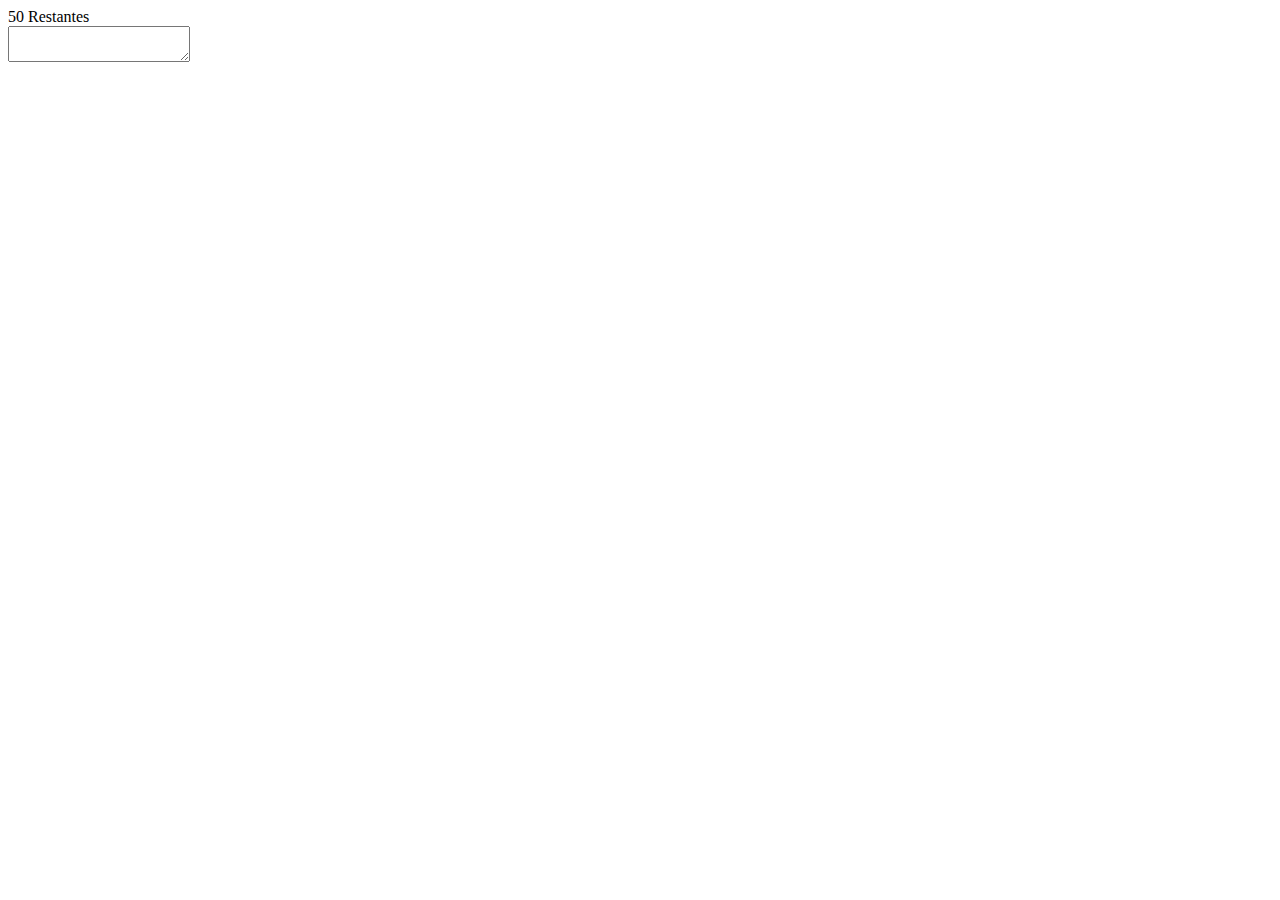
==== teste.html @ b6a241c9 "versao 0.0.2" ====
<!DOCTYPE html>
<html>
  <head>
    <meta charset="utf-8">
    <meta name="viewport" content="width=device-width">
    <title>TWITTER</title>
    <link href="style.css" rel="stylesheet" type="text/css" />
  </head>
    <body>
        <span id="cont">50</span> Restantes <br>
        <textarea onkeyup="limite_textarea(this.value)" id="texto"></textarea>

      <script src="teste.js"></script>
    </body>
</html>
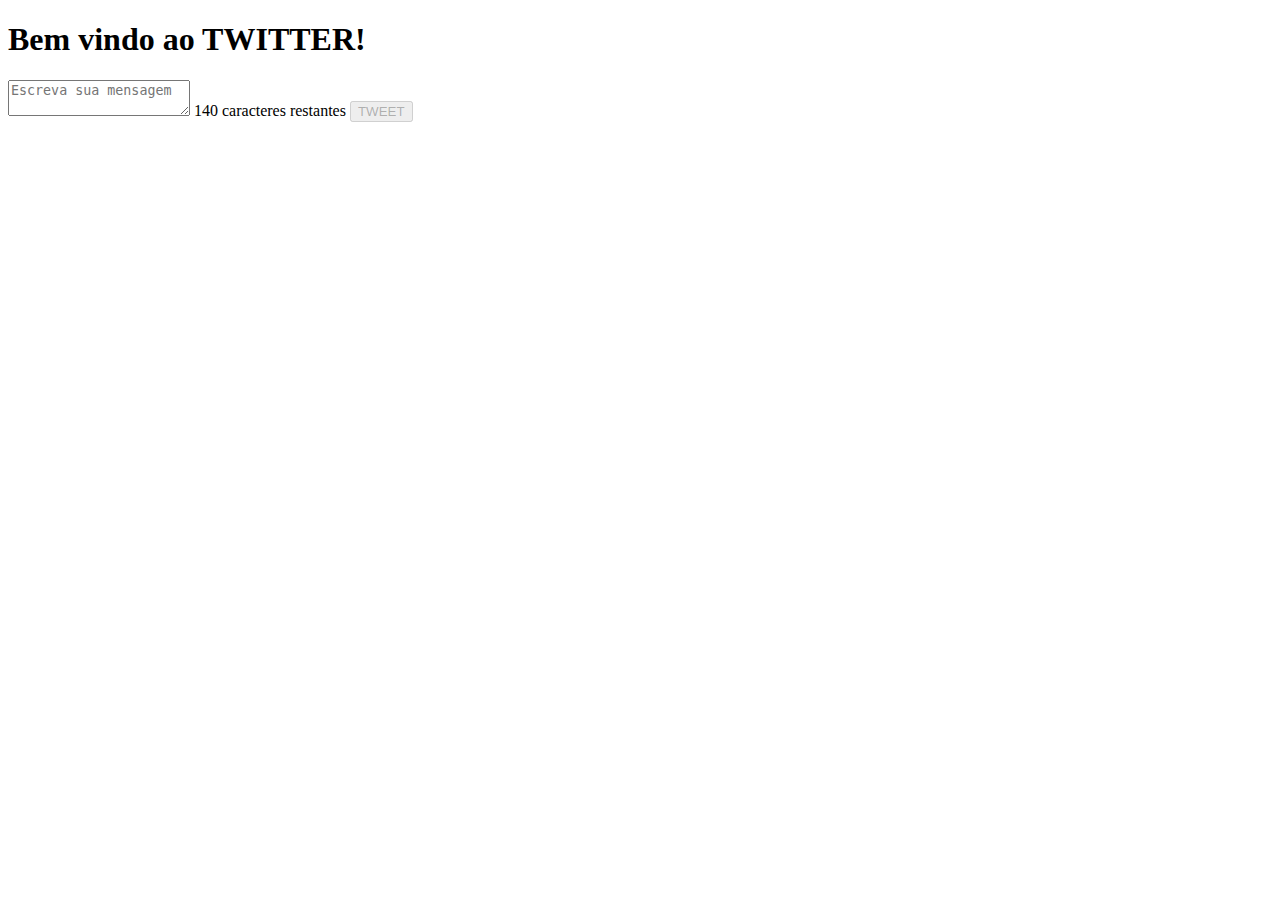
==== commit 4ec78852: "versao 0.0.2 contador negativo" ====
--- a/teste.html
+++ b/teste.html
@@ -6,10 +6,15 @@
     <title>TWITTER</title>
     <link href="style.css" rel="stylesheet" type="text/css" />
   </head>
-    <body>
-        <span id="cont">50</span> Restantes <br>
-        <textarea onkeyup="limite_textarea(this.value)" id="texto"></textarea>
+  <body>
+    <h1>Bem vindo ao TWITTER!</h1>
+    <div class="form">
+      <textarea onkeyup="countChar(this.value)" type="text" id="textbox" placeholder="Escreva sua mensagem"></textarea>
+      <span id="cont">140</span> caracteres restantes
+      <input value="TWEET" id="tweet" type="submit"/>
+      <p id="display-message"></p>
+    </div>
 
-      <script src="teste.js"></script>
-    </body>
+    <script src="teste.js"></script>
+  </body>
 </html>